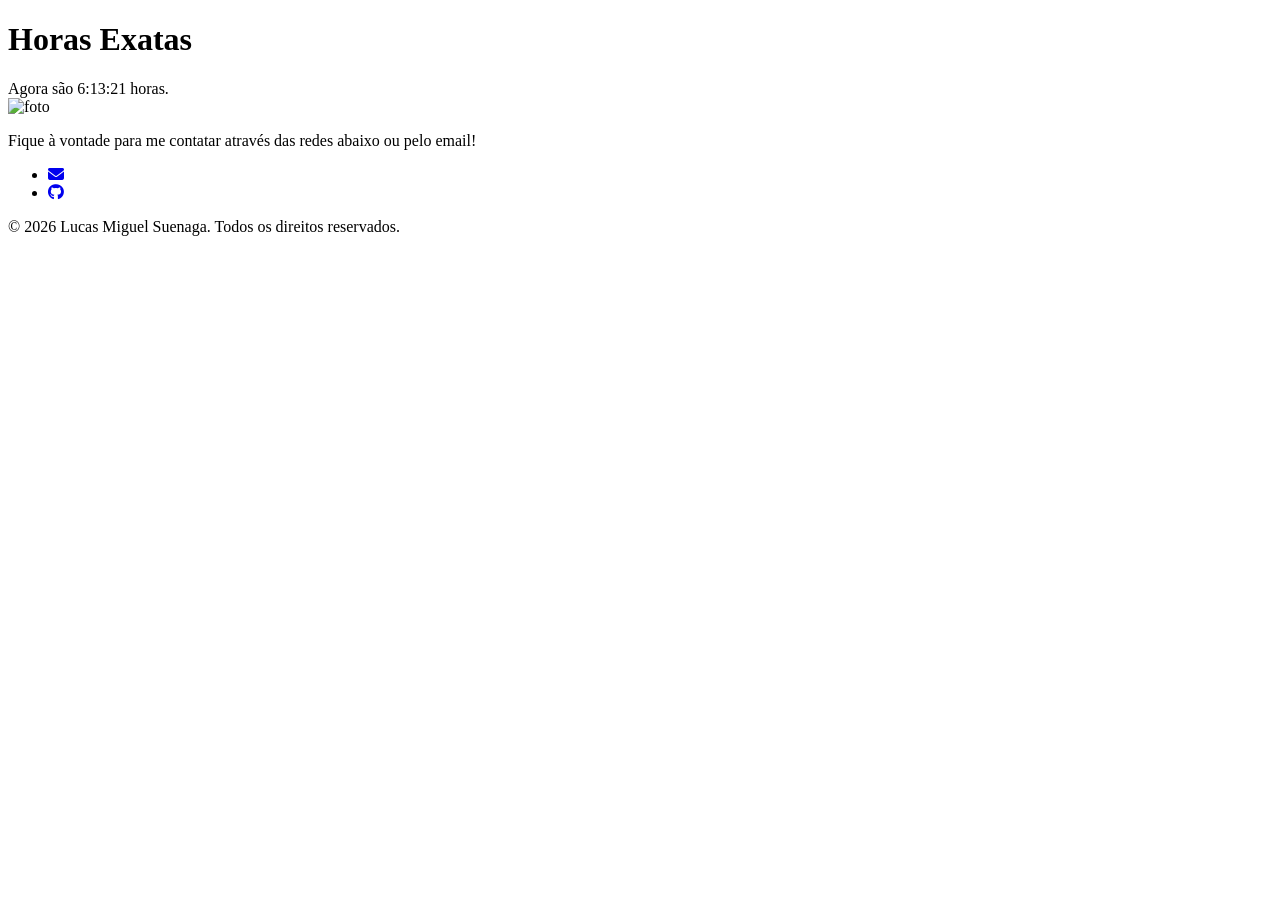
==== index/002.html @ fc5b87c9 "upload" ====
<!DOCTYPE html>
<html lang="pt-br">
<head>
    <meta charset="UTF-8">
    <meta name="viewport" content="width=device-width, initial-scale=1.0">
    <title>Horas Interativas</title>
    <link rel="stylesheet" href="../estilos-iframe/s2.css">
    <link rel="stylesheet" href="https://cdnjs.cloudflare.com/ajax/libs/font-awesome/6.5.0/css/all.min.css"/>

</head>
<body>
    <header>
        <h1>Horas Exatas</h1>
    </header>
    <main>
        <section>
            <article>
                    <div id="msg">
                            <p>Olá!</p>
                    </div>
                     
                    <div id="foto">
                            <img src="../imagens-iframe/manhafotosite.jpg" alt="foto">
                    </div>
            </article>
        </section>
    </main>

  <footer id="Contato">
<p>Fique à vontade para me contatar através das redes abaixo ou pelo email!</p>
    <ul class="socials">
      <li><a href="mailto:suenagalucasmiguel@gmail.com" target="_blank"><i class="fa-solid fa-envelope"></i></a></li>
      <li><a href="https://github.com/lumivivos" target="_blank"><i class="fa-brands fa-github"></i></a></li>

    </ul>
  </div>
  <div class="footer-bottom">
    <p>© 2026 Lucas Miguel Suenaga. Todos os direitos reservados.</p>
  </div>
  
    </footer>


    <script>
        function atualizarHora() {
    const msg = document.querySelector('div#msg');
    const img = document.querySelector('div#foto');
    const data = new Date();

    const hora = data.getHours();
    const min = data.getMinutes().toString().padStart(2, '0');
    const seg = data.getSeconds().toString().padStart(2, '0'); 

    msg.textContent = `Agora são ${hora}:${min}:${seg} horas.`;

    if (hora >= 0 && hora < 12) {
        img.src = '../imagens-iframe/manhafotosite.jpg';

    } else if (hora >= 12 && hora < 18) {
        img.src = '../imagens-iframe/tardefotosite.jpg';

    } else {
        img.src = '../imagens-iframe/noitefotosite.jpg';
    }
}

setInterval(atualizarHora, 1000);
atualizarHora();
    </script>
</body>
</html>
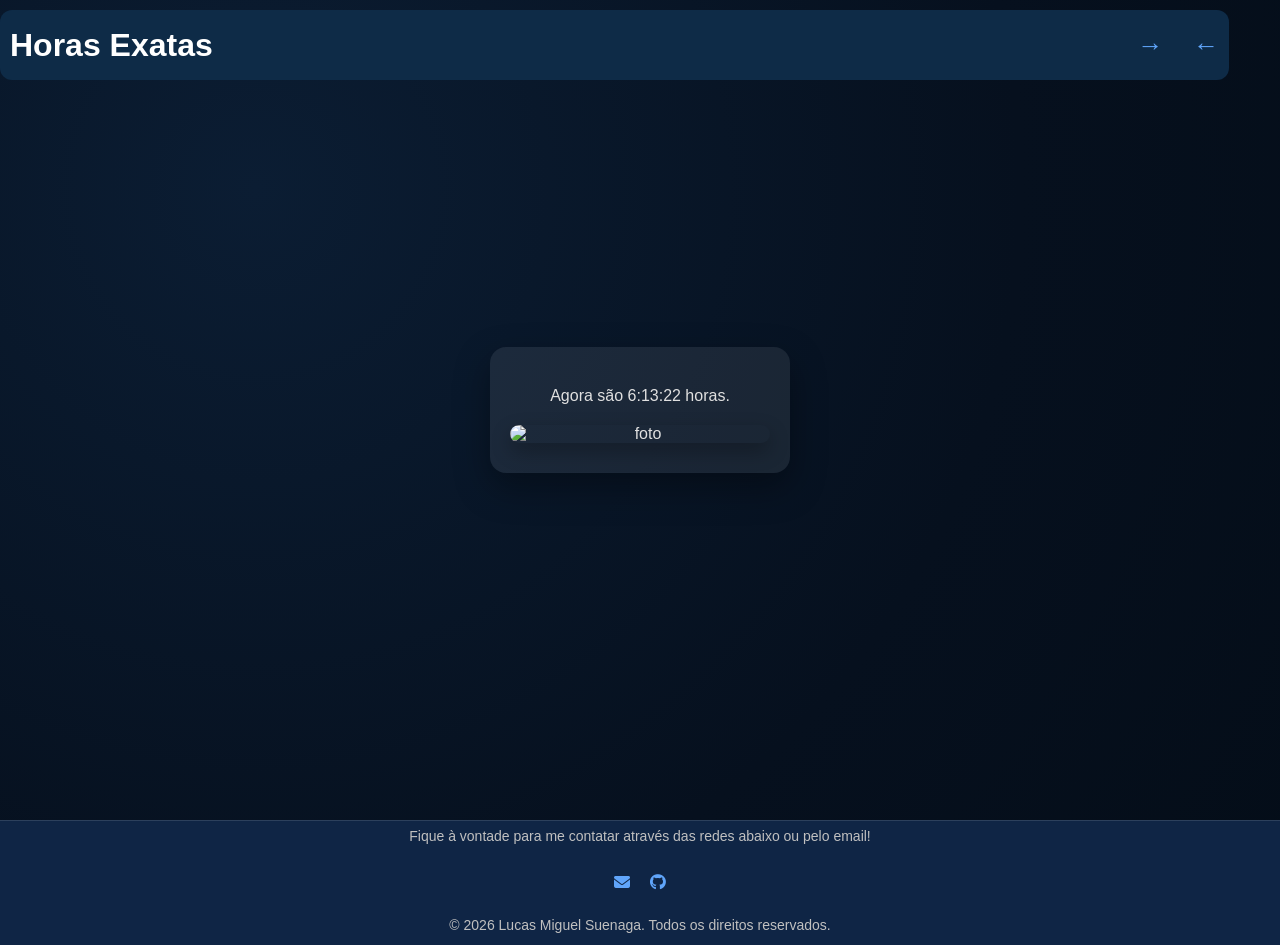
==== commit b97936f6: "update" ====
--- a/index/002.html
+++ b/index/002.html
@@ -4,13 +4,18 @@
     <meta charset="UTF-8">
     <meta name="viewport" content="width=device-width, initial-scale=1.0">
     <title>Horas Interativas</title>
-    <link rel="stylesheet" href="../estilos-iframe/s2.css">
+    <link rel="stylesheet" href="../estilos/s2.css">
     <link rel="stylesheet" href="https://cdnjs.cloudflare.com/ajax/libs/font-awesome/6.5.0/css/all.min.css"/>
 
 </head>
 <body>
     <header>
         <h1>Horas Exatas</h1>
+        <nav class="site-links">
+    <a href="003.html" ><span class="arrow">→</span></a>
+    <nav class="site-links-back">
+    <a href="001.html" ><span class="arrow">←</span></a>
+    </nav>
     </header>
     <main>
         <section>
@@ -20,7 +25,7 @@
                     </div>
                      
                     <div id="foto">
-                            <img src="../imagens-iframe/manhafotosite.jpg" alt="foto">
+                            <img src="../imagens/manhafotosite.jpg" alt="foto">
                     </div>
             </article>
         </section>
@@ -54,13 +59,13 @@
     msg.textContent = `Agora são ${hora}:${min}:${seg} horas.`;
 
     if (hora >= 0 && hora < 12) {
-        img.src = '../imagens-iframe/manhafotosite.jpg';
+        img.src = '../imagens/manhafotosite.jpg';
 
     } else if (hora >= 12 && hora < 18) {
-        img.src = '../imagens-iframe/tardefotosite.jpg';
+        img.src = '../imagens/tardefotosite.jpg';
 
     } else {
-        img.src = '../imagens-iframe/noitefotosite.jpg';
+        img.src = '../imagens/noitefotosite.jpg';
     }
 }
 
--- a/estilos/s2.css
+++ b/estilos/s2.css
@@ -0,0 +1,171 @@
+@charset "UTF-8";
+
+* {
+    box-sizing: border-box;
+    margin: 0;
+    padding: 0;
+    font-family: 'Segoe UI', Tahoma, Geneva, Verdana, sans-serif;
+}
+
+body {
+    background: radial-gradient(circle at 20% 20%, #0b1d33, #06101e 60%, #040d18 100%);
+    min-height: 100vh;
+    color: #e0e0e0;
+    display: flex;
+    flex-direction: column;
+}
+
+
+header {
+    background: #0e2b47;
+    color: #ffffff;
+    text-align: center;
+    padding: 20px 10px;
+    display: flex;
+    align-items: center;
+    justify-content: space-between;
+    transition: box-shadow 0.3s ease, transform 0.3s ease;
+    border-radius: 12px;
+    margin: 10px auto;
+    cursor: pointer;
+    position: fixed;
+    width: 96%;
+    z-index: 1000;
+    height: 70px;
+}
+
+header:hover {
+    box-shadow: 0 10px 30px rgba(96,165,250,0.6), 0 6px 20px rgba(139,92,246,0.5);
+    transform: translateY(-3px);
+}
+
+.header-link {
+    color: #60a5fa;
+    font-weight: bold;
+    text-decoration: none;
+    font-size: 1em;
+    transition: color 0.3s ease, text-shadow 0.3s ease, transform 0.3s ease;
+    margin: 10px;
+    padding: 5px;
+}
+
+.header-link:hover {
+    color: #8b5cf6;
+    text-shadow: 0 0 8px rgba(139,92,246,0.8);
+    transform: translateY(-2px) scale(1.05);
+}
+
+
+header:hover {
+    box-shadow: 0 10px 30px rgba(96,165,250,0.6), 0 6px 20px rgba(139,92,246,0.5);
+    transform: translateY(-3px);
+}
+
+.site-links {
+    display: flex;
+    gap: 30px;
+    justify-content: center;
+    margin: 40px 0;
+}
+
+.site-links a {
+    color: #60a5fa;
+    text-decoration: none;
+    font-weight: bold;
+    position: relative;
+    transition: all 0.3s ease;
+    font-size: 1.6em;
+}
+
+
+
+.site-links a:hover {
+    color: #3b82f6;
+}
+
+main {
+    display: flex;
+    justify-content: center;
+    align-items: center;
+    padding: 20px;
+    min-height: calc(100vh - 80px);
+}
+
+main > section {
+    width: 300px;
+    max-width: 90%;
+    background: rgba(255,255,255,0.08);
+    padding: 20px;
+    border-radius: 16px;
+    box-shadow: 0 14px 35px rgba(0,0,0,0.35);
+    text-align: center;
+}
+
+#msg, #foto {
+    margin-top: 20px;
+}
+
+p {
+    margin: 10px 0;
+    padding: 0 5px;
+    color: #e0e0e0;
+}
+
+img {
+    display: block;
+    margin: 10px auto;
+    max-width: 100%;
+    height: auto;
+    border-radius: 12px;
+    box-shadow: 0 8px 20px rgba(0,0,0,0.3);
+}
+
+img:hover {
+    transform: translateY(-5px) scale(1.05);
+    box-shadow: 12px 12px 30px rgba(0, 8, 116, 0.459);
+    cursor: pointer;
+}
+
+footer {
+    margin-top: auto;
+    border-top: 1px solid rgba(255,255,255,0.12);
+    background-color: #0f2545;
+    color: #ffffff;
+    padding: 25px 20px;
+    display: flex;
+    flex-direction: column;
+    align-items: center;
+    justify-content: center;
+    text-align: center;
+    height: 125px;
+}
+
+footer p {
+    margin: 5px 0 10px 0;
+    color: #c0c0c0;
+    font-size: 14px;
+}
+
+.socials {
+    display: flex;
+    flex-wrap: wrap;
+    justify-content: center;
+    gap: 20px;
+    margin: 10px 0;
+    padding: 10px;
+    list-style: none;
+}
+
+.socials li a {
+    color: #60a5fa;
+    transition: all 0.3s ease;
+    align-items: center;
+    justify-content: center;
+
+}
+
+.socials li a:hover {
+    color: #3b82f6;
+    transform: translateY(-5px) scale(1.2);
+    text-shadow: 0 0 8px rgba(96,165,250,0.6);
+}
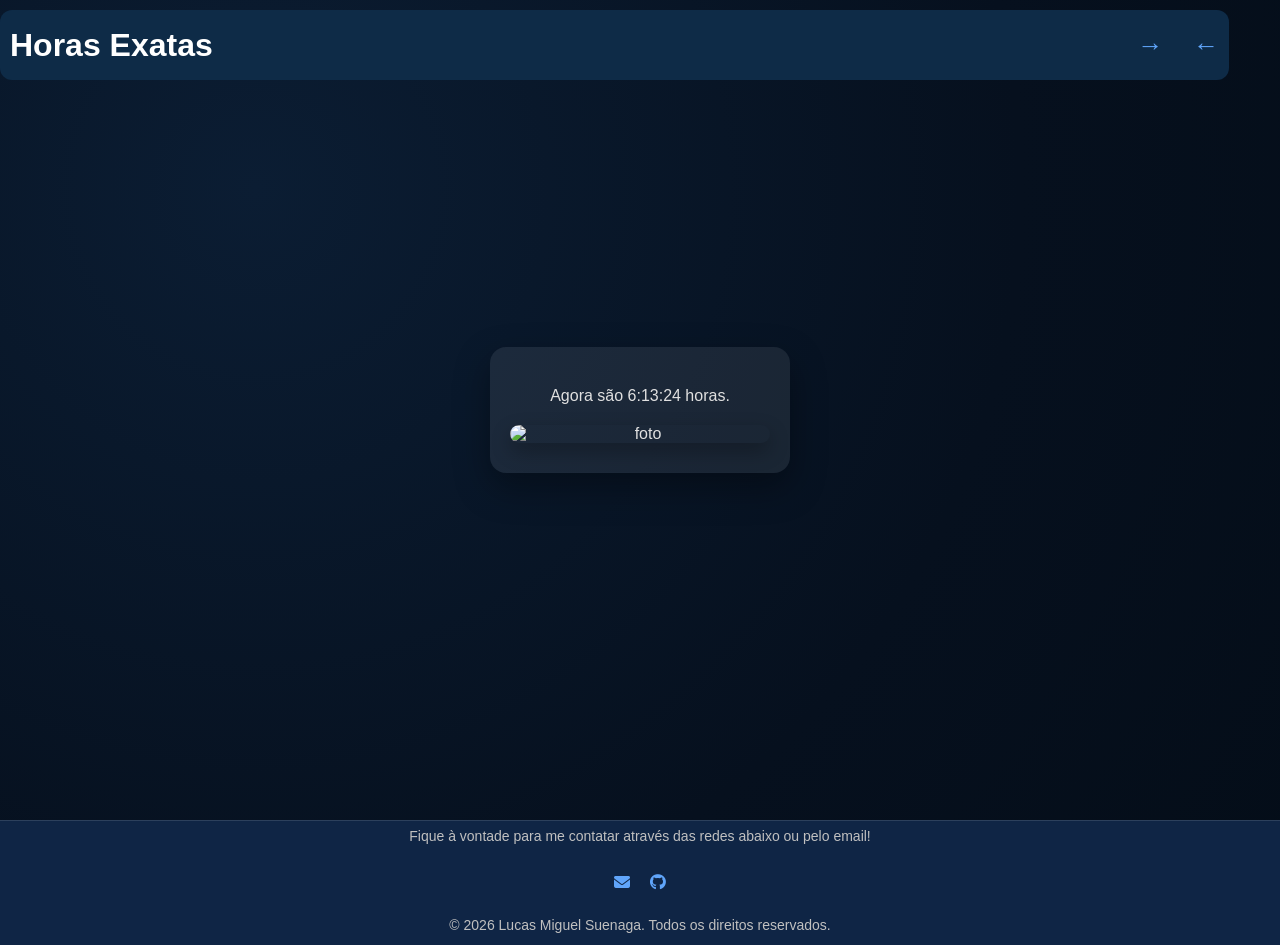
==== commit f7853739: "update" ====
--- a/index/002.html
+++ b/index/002.html
@@ -14,7 +14,7 @@
         <nav class="site-links">
     <a href="003.html" ><span class="arrow">→</span></a>
     <nav class="site-links-back">
-    <a href="001.html" ><span class="arrow">←</span></a>
+    <a href="../index.html" ><span class="arrow">←</span></a>
     </nav>
     </header>
     <main>
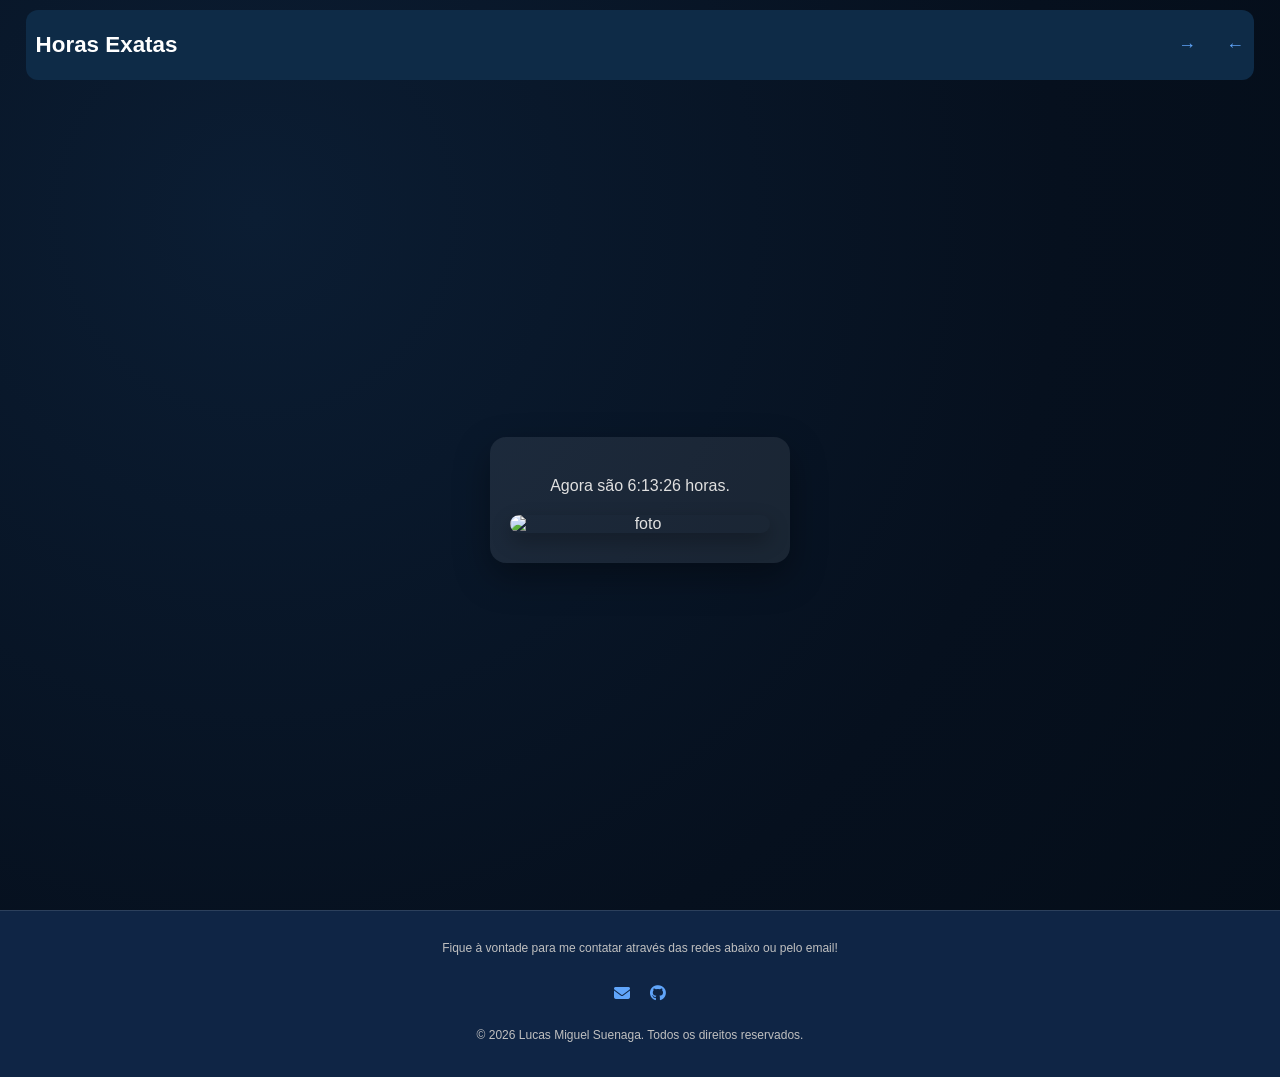
==== commit ae954d21: "fix" ====
--- a/index/002.html
+++ b/index/002.html
@@ -49,7 +49,7 @@
     <script>
         function atualizarHora() {
     const msg = document.querySelector('div#msg');
-    const img = document.querySelector('div#foto');
+    const img = document.querySelector('#foto img');
     const data = new Date();
 
     const hora = data.getHours();
--- a/estilos/s2.css
+++ b/estilos/s2.css
@@ -28,10 +28,10 @@
     border-radius: 12px;
     margin: 10px auto;
     cursor: pointer;
-    position: fixed;
     width: 96%;
     z-index: 1000;
     height: 70px;
+    font-size: 0.7em;
 }
 
 header:hover {
@@ -105,6 +105,11 @@
     margin-top: 20px;
 }
 
+#msg {
+    position: relative;
+    z-index: 10;
+}
+
 p {
     margin: 10px 0;
     padding: 0 5px;
@@ -113,6 +118,7 @@
 
 img {
     display: block;
+    position: relative;
     margin: 10px auto;
     max-width: 100%;
     height: auto;
@@ -137,13 +143,13 @@
     align-items: center;
     justify-content: center;
     text-align: center;
-    height: 125px;
+    width: 100%;
 }
 
 footer p {
     margin: 5px 0 10px 0;
     color: #c0c0c0;
-    font-size: 14px;
+    font-size: 12px;
 }
 
 .socials {
@@ -168,4 +174,30 @@
     color: #3b82f6;
     transform: translateY(-5px) scale(1.2);
     text-shadow: 0 0 8px rgba(96,165,250,0.6);
+}
+
+@media screen and (max-width: 768px) and (min-width: 501px) {
+    header {
+        position: static;
+        justify-content: space-between;
+        align-items: center;
+        padding: 20px 50px;
+        z-index: 1;
+    }
+
+    .site-links {
+        margin: 20px 0;
+    }
+
+    footer {
+        padding: 20px 15px;
+        height: auto;
+    }
+    
+}
+
+@media screen and (max-width: 500px) {
+    header {
+        display: none;
+    }
 }
